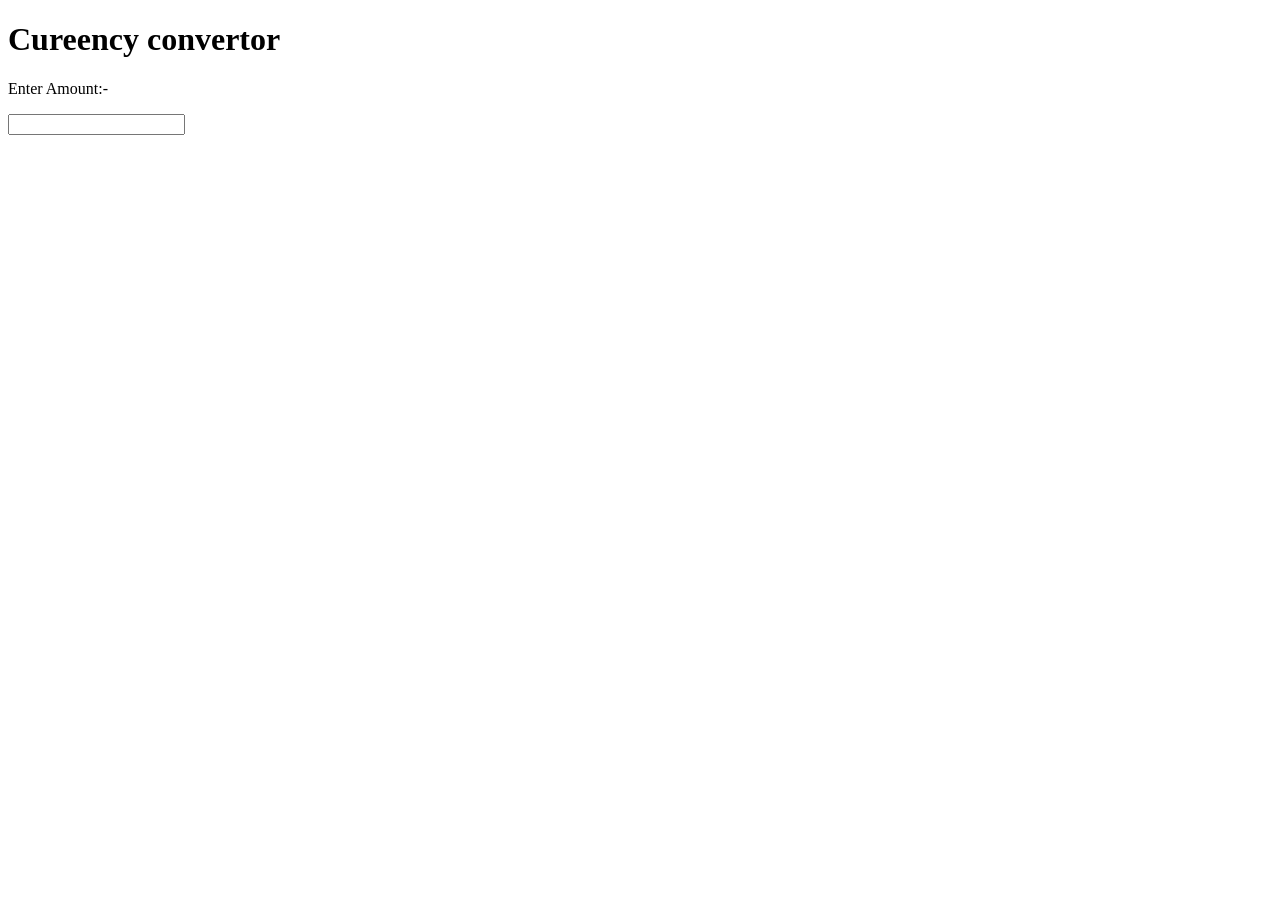
==== Currency-Converter.html @ 850c65e6 "building currency convertor" ====
<!doctype html>
<html lang="en">
  <head>
    <meta charset="UTF-8" />
    <meta name="viewport" content="width=device-width, initial-scale=1.0" />
    <title>Currency Convertor...</title>
  </head>
  <body>
    <div class="container">
      <h1>Cureency convertor</h1>
      <form>
        <div class="amount">
          <p>Enter Amount:-</p>
          <input value="number" type="number" />
        </div>
        <div class="dropdown">
          <div class="from"></div>
        </div>
      </form>
    </div>
  </body>
</html>
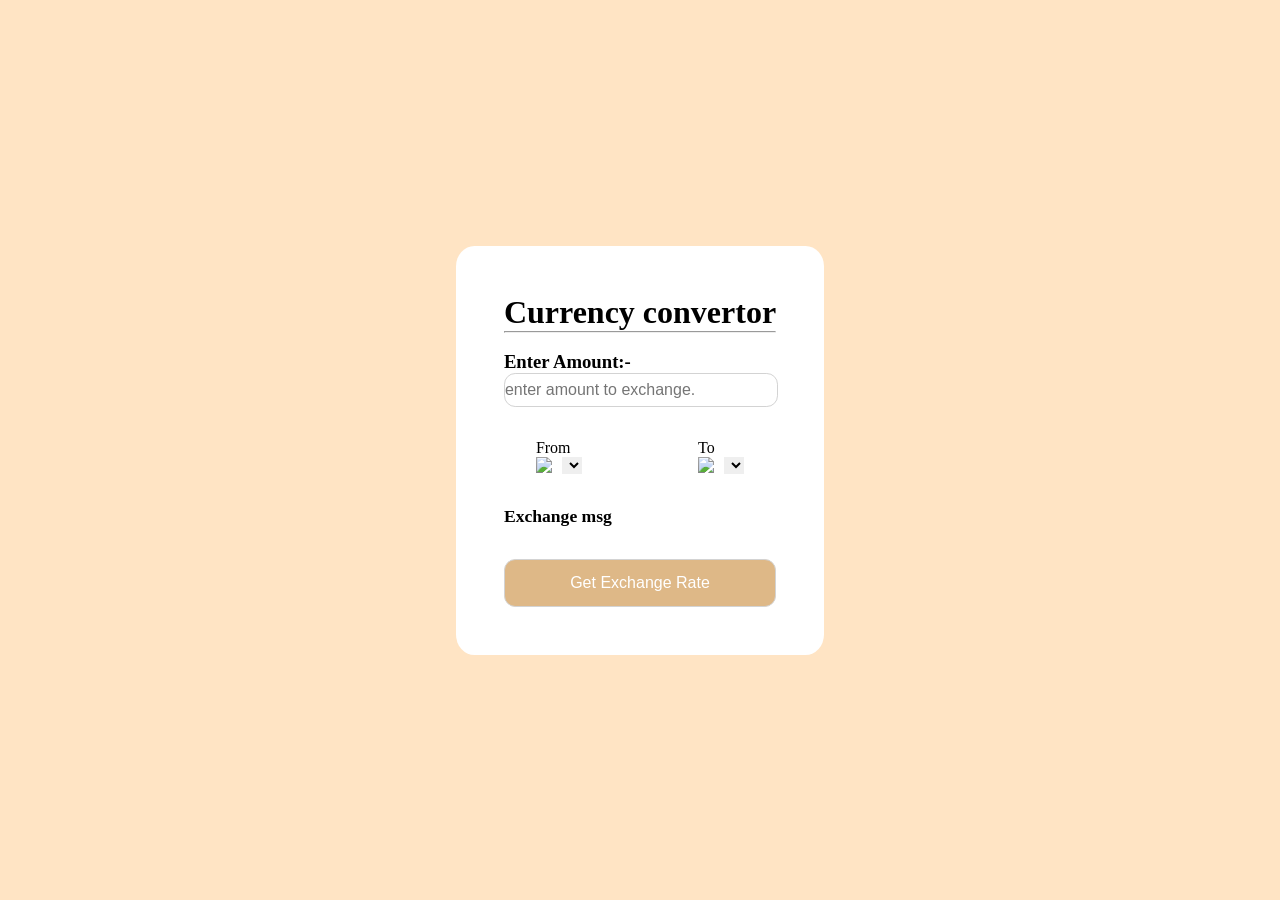
==== commit a55c11fb: "add button & msg box also css" ====
--- a/Currency-Converter.html
+++ b/Currency-Converter.html
@@ -3,20 +3,52 @@
   <head>
     <meta charset="UTF-8" />
     <meta name="viewport" content="width=device-width, initial-scale=1.0" />
+    <link rel="stylesheet" href="CC.css" />
+    <link
+      rel="stylesheet"
+      href="https://cdnjs.cloudflare.com/ajax/libs/font-awesome/7.0.1/css/all.min.css"
+      integrity="sha512-2SwdPD6INVrV/lHTZbO2nodKhrnDdJK9/kg2XD1r9uGqPo1cUbujc+IYdlYdEErWNu69gVcYgdxlmVmzTWnetw=="
+      crossorigin="anonymous"
+      referrerpolicy="no-referrer"
+    />
     <title>Currency Convertor...</title>
   </head>
   <body>
     <div class="container">
-      <h1>Cureency convertor</h1>
+      <h1>Currency convertor</h1>
+      <hr />
+      <br />
       <form>
         <div class="amount">
-          <p>Enter Amount:-</p>
-          <input value="number" type="number" />
+          <h3>Enter Amount:-</h3>
+          <input
+            value="number"
+            type="number"
+            placeholder="enter amount to exchange."
+          />
         </div>
         <div class="dropdown">
-          <div class="from"></div>
+          <div class="from">
+            <p>From</p>
+            <div class="select-container">
+              <img src="https://flagsapi.com/US/flat/64.png" />
+              <select></select>
+            </div>
+          </div>
+          <i class="fa-solid fa-arrow-right-arrow-left"></i>
+          <div class="to">
+            <p>To</p>
+            <div class="select-container">
+              <img src="https://flagsapi.com/IN/flat/64.png" />
+              <select></select>
+            </div>
+          </div>
         </div>
+        <div class="msg">Exchange msg</div>
+        <button>Get Exchange Rate</button>
       </form>
     </div>
+    <script src="CC.js"></script>
+    <script src="code.js"></script>
   </body>
 </html>
--- a/CC.css
+++ b/CC.css
@@ -0,0 +1,83 @@
+* {
+  margin: 0;
+  padding: 0;
+}
+
+body {
+  display: flex;
+  justify-content: center;
+  align-items: center;
+  background-color: bisque;
+  min-height: 100vh;
+}
+
+form {
+}
+
+.container {
+  border-radius: 5%;
+  margin: 20px;
+  padding: 3rem;
+  background-color: #fff;
+}
+
+form input {
+  width: 100%;
+  border: none;
+  outline: none;
+  border-radius: 0.7rem;
+  border: 1.5px solid lightgray;
+  height: 2rem;
+  font-size: 1rem;
+}
+
+form select {
+  border: none;
+}
+
+.msg {
+  font-size: 1.1rem;
+  margin: 2rem 0 2rem 0;
+  font-weight: bold;
+}
+
+button {
+  width: 100%;
+  cursor: pointer;
+  height: 3rem;
+  font-size: 1rem;
+  background-color: burlywood;
+  color: #fff;
+  border-radius: 0.7rem;
+  border: 1.5px solid lightgray;
+}
+
+.dropdown {
+  display: flex;
+  justify-content: space-between;
+  align-items: center;
+  margin: 2rem;
+}
+
+.dropdown i {
+  margin-right: 1rem;
+}
+.from {
+  margin-right: 1rem;
+}
+.to {
+  margin-left: 1rem;
+}
+
+.select-container img {
+  display: flex;
+  margin-right: 10px;
+  font-size: 1rem;
+}
+
+.select-container {
+  display: flex;
+  justify-content: center;
+  align-items: center;
+  border-radius: 10%;
+}
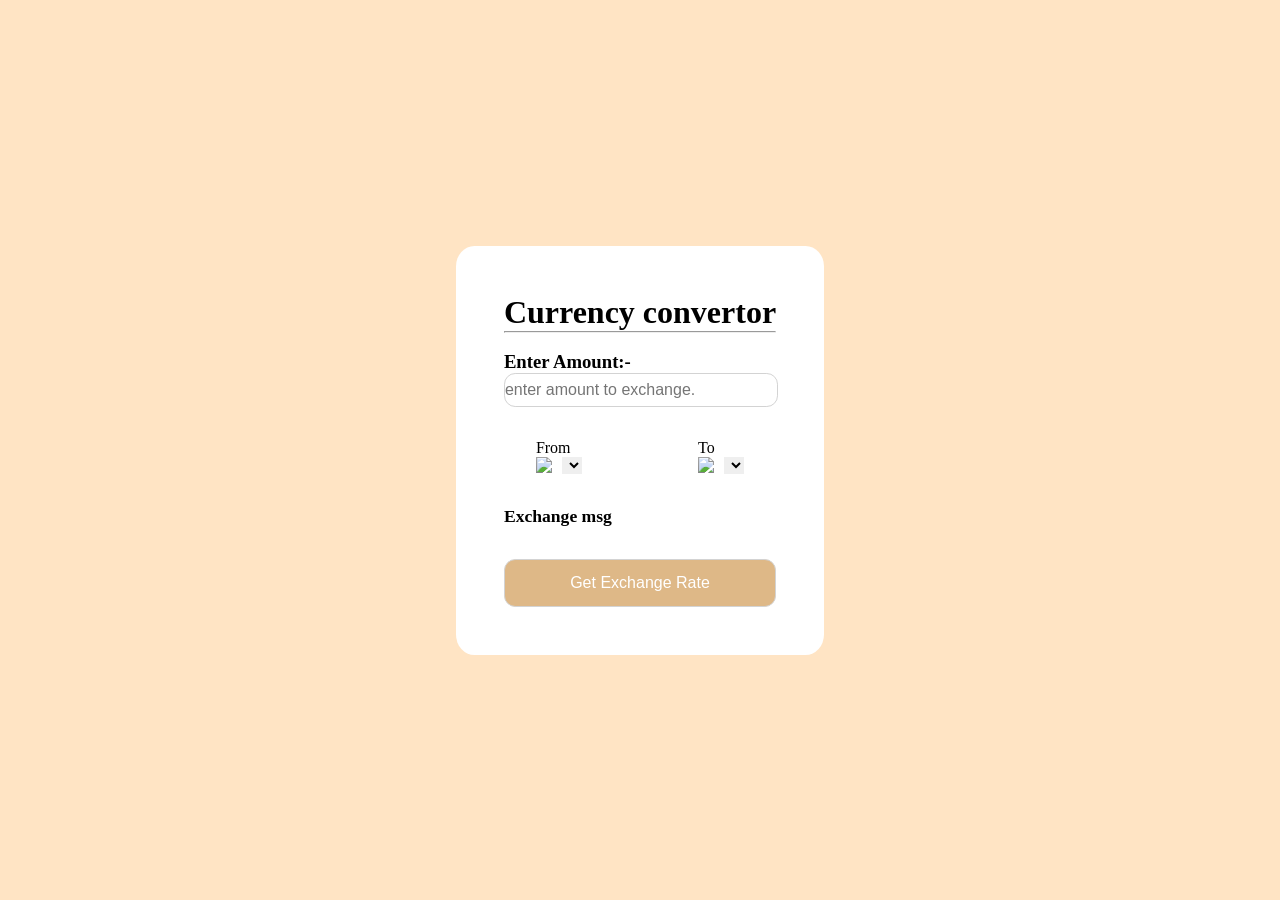
==== commit 2ede69c6: "add  js logic for dropdown flags" ====
--- a/Currency-Converter.html
+++ b/Currency-Converter.html
@@ -48,7 +48,8 @@
         <button>Get Exchange Rate</button>
       </form>
     </div>
+
+    <script src="code.js"></script>
     <script src="CC.js"></script>
-    <script src="code.js"></script>
   </body>
 </html>
